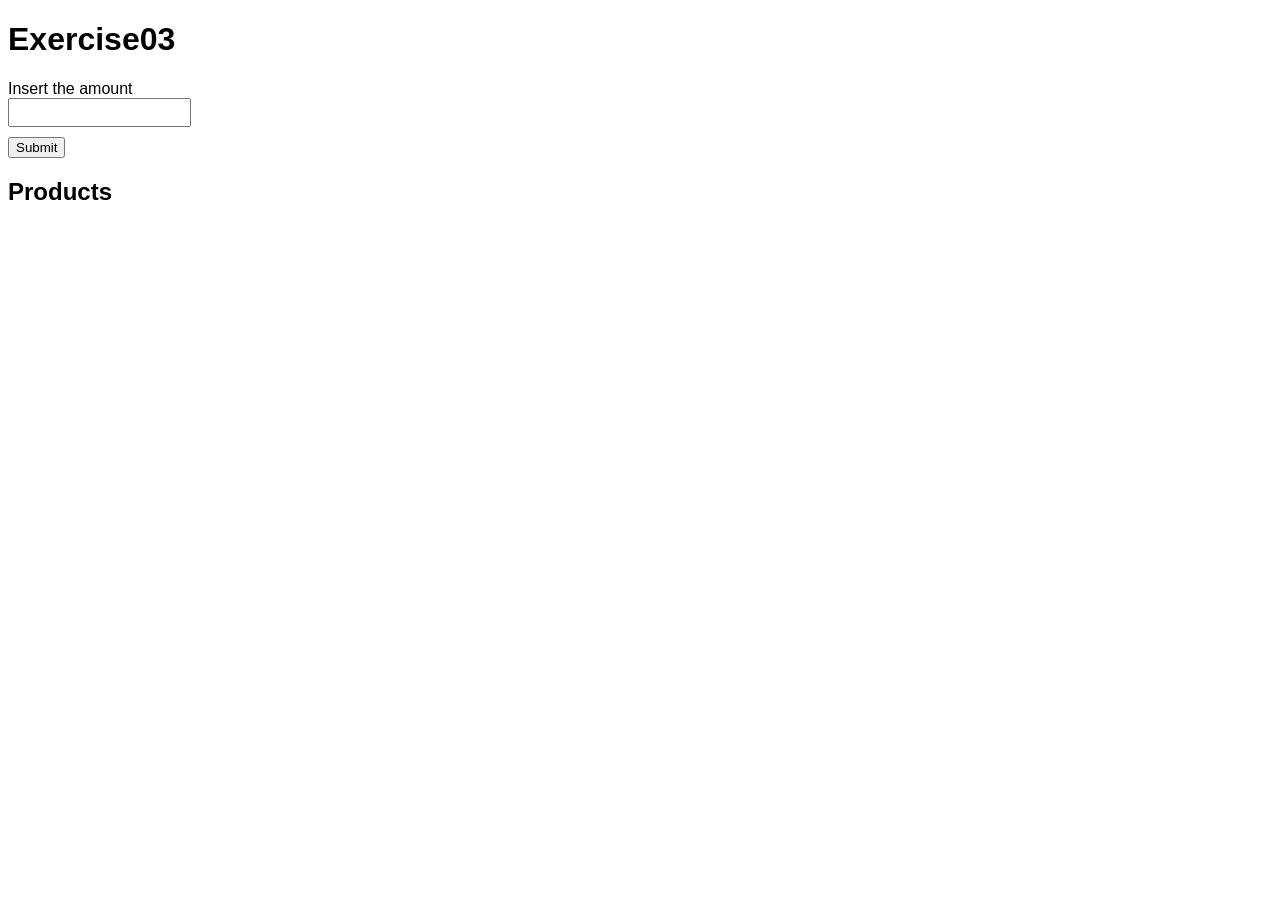
==== exercise04/index.html @ f40140db "feat(exercise04): Implementing Jsonplaceholder API" ====
<!DOCTYPE html>
<html lang="en">
<head>
    <meta charset="UTF-8">
    <meta name="viewport" content="width=device-width, initial-scale=1.0">
    <link rel="stylesheet" href="style.css">
    <title>Exercise02</title>
</head>
<body>
    <h1>Exercise03</h1>
    <form>
        <label for="amount">Insert the amount</label><br>
        <input type="text" name="amount" id="amount"><br>
        <button id="submit_btn">Submit</button>

        <section id="products">
            <h1>Products</h1>
            <div id="product-list"></div>
        </section>

    </form>
    <script src="script.js"></script>
</body>
</html>
---- exercise04/style.css ----
body {
    background: #ffffff;
    color: #000000;
    font-family: Arial, sans-serif;
    transition: background 0.3s, color 0.3s;
}

body.dark {
    background: #121212;
    color: #ffffff;
}

#theme-toggle {
    padding: 8px 15px;
    margin-bottom: 20px;
    cursor: pointer;
}

form {
    margin-top: 20px;
}

input {
    margin-bottom: 10px;
    padding: 5px;
}
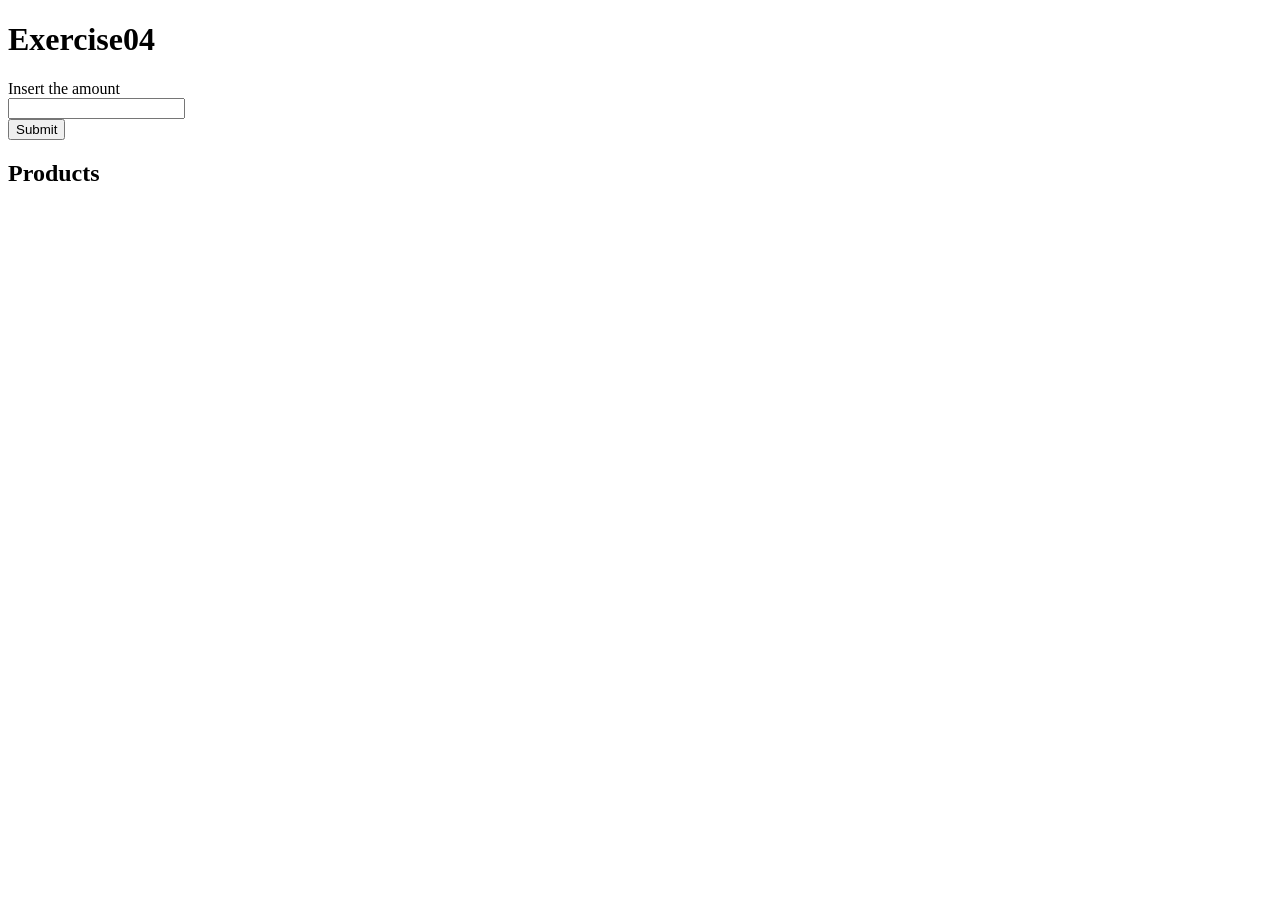
==== commit 33b0f645: "fix: delete useless files" ====
--- a/exercise04/index.html
+++ b/exercise04/index.html
@@ -4,10 +4,10 @@
     <meta charset="UTF-8">
     <meta name="viewport" content="width=device-width, initial-scale=1.0">
     <link rel="stylesheet" href="style.css">
-    <title>Exercise02</title>
+    <title>Exercise04</title>
 </head>
 <body>
-    <h1>Exercise03</h1>
+    <h1>Exercise04</h1>
     <form>
         <label for="amount">Insert the amount</label><br>
         <input type="text" name="amount" id="amount"><br>
